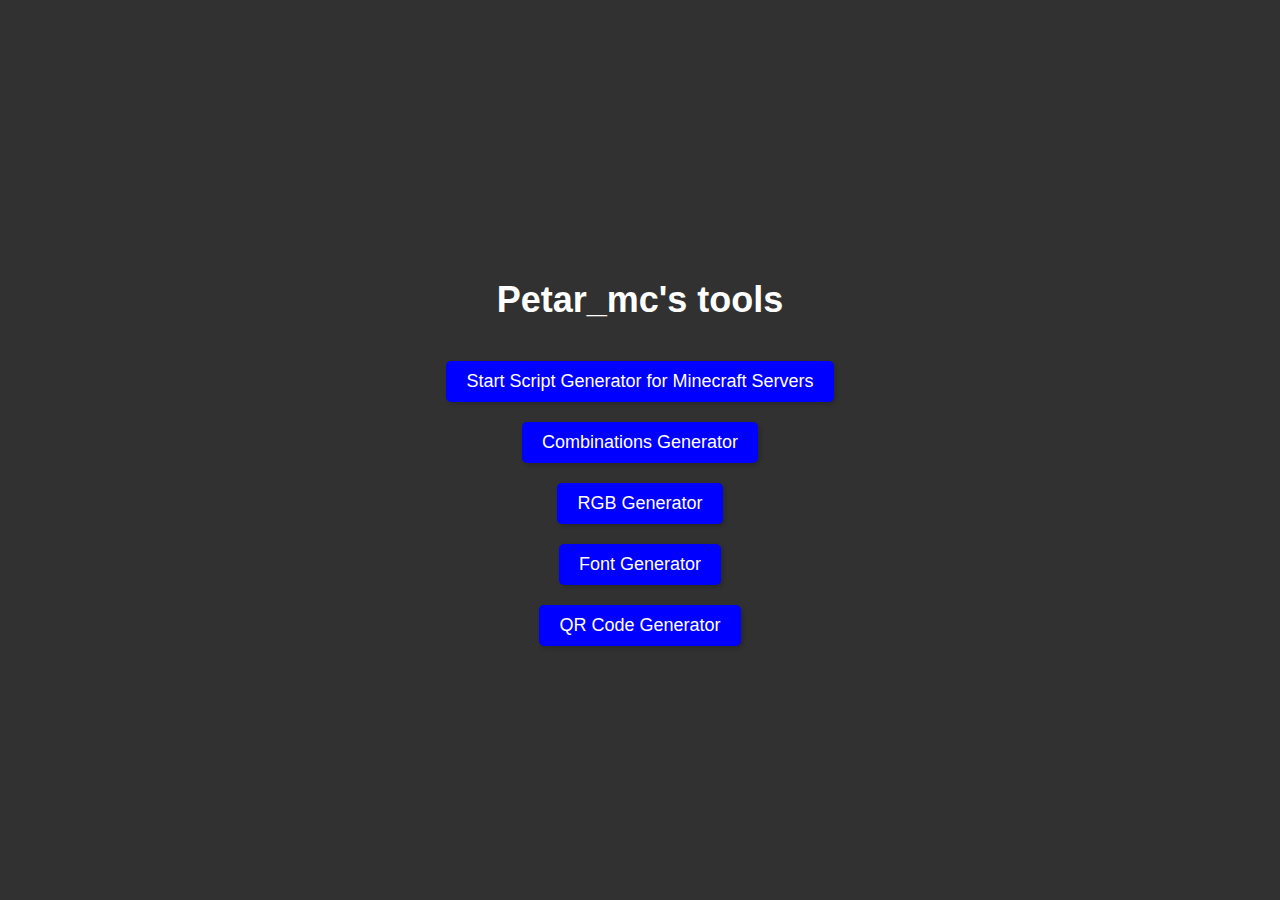
==== index.html @ 8eaa4ec0 "Add files via upload" ====
<!DOCTYPE html>
<html lang="en">
<head>
    <meta charset="utf-8">
    <meta name="viewport" content="width=device-width, initial-scale=1">
    <title>Petar_mc's tools</title>
    <meta name="author" content="Petar_mc">
    <meta name="copyright" content="Petar_mc">
    <meta name="robots" content="index, follow">
    <style>
        body {
            background-color: #313131;
            color: white;
            width: 100%;
            height: 100%;
            margin: 0;
            padding: 0;
            font-family: Arial, sans-serif;
        }
        .navbar {
            background-color: #313131;
            box-shadow: 0 4px 8px rgba(0, 0, 0, 0.2);
            padding: 10px 20px;
            display: flex;
            align-items: center;
            position: fixed;
            width: 100%;
            top: 0;
            left: 0;
        }
        .navbar .logo-container {
            display: flex;
            align-items: center;
            margin-right: 20px;
        }
        .navbar .logo {
            height: 40px; /* Adjust as necessary */
        }
        .navbar .nav-links {
            display: flex;
            align-items: center;
        }
        .navbar .nav-links a {
            color: white;
            text-decoration: none;
            margin-left: 20px;
            font-size: 18px;
        }
        .navbar .nav-links a:hover {
            text-decoration: underline;
        }
        .content {
            height: 400px;
            width: 700px;
            position: absolute;
            top: 50%;
            left: 50%;
            transform: translate(-50%, -50%);
            display: flex;
            flex-direction: column;
            justify-content: center;
            align-items: center;
            font-size: 30px;
            text-align: center;
        }
        .content button {
            background-color: blue;
            color: white;
            border: none;
            border-radius: 5px;
            padding: 10px 20px;
            margin-top: 10px;
            box-shadow: 2px 2px 4px rgba(0, 0, 0, 0.2);
            font-size: 18px;
            cursor: pointer;
            transition: background-color 0.3s, transform 0.3s;
        }
        .content button:hover {
            background-color: navy;
            transform: translateY(-2px);
        }
        .content h1 {
            margin-bottom: 20px;
            font-size: 36px;
        }
        .content a {
            display: inline-block;
            margin-top: 10px;
        }
    </style>
</head>
<body>
    <div class="content">
        <h1>Petar_mc's tools</h1>
        <a href="/script-generator/"><button>Start Script Generator for Minecraft Servers</button></a>
        <a href="/combination-generator"><button>Combinations Generator</button></a>
        <a href="/rgb-generator"><button>RGB Generator</button></a>
        <a href="/font-generator"><button>Font Generator</button></a>
        <a href="/qrcode-generator"><button>QR Code Generator</button></a>
    </div>
</body>
</html>
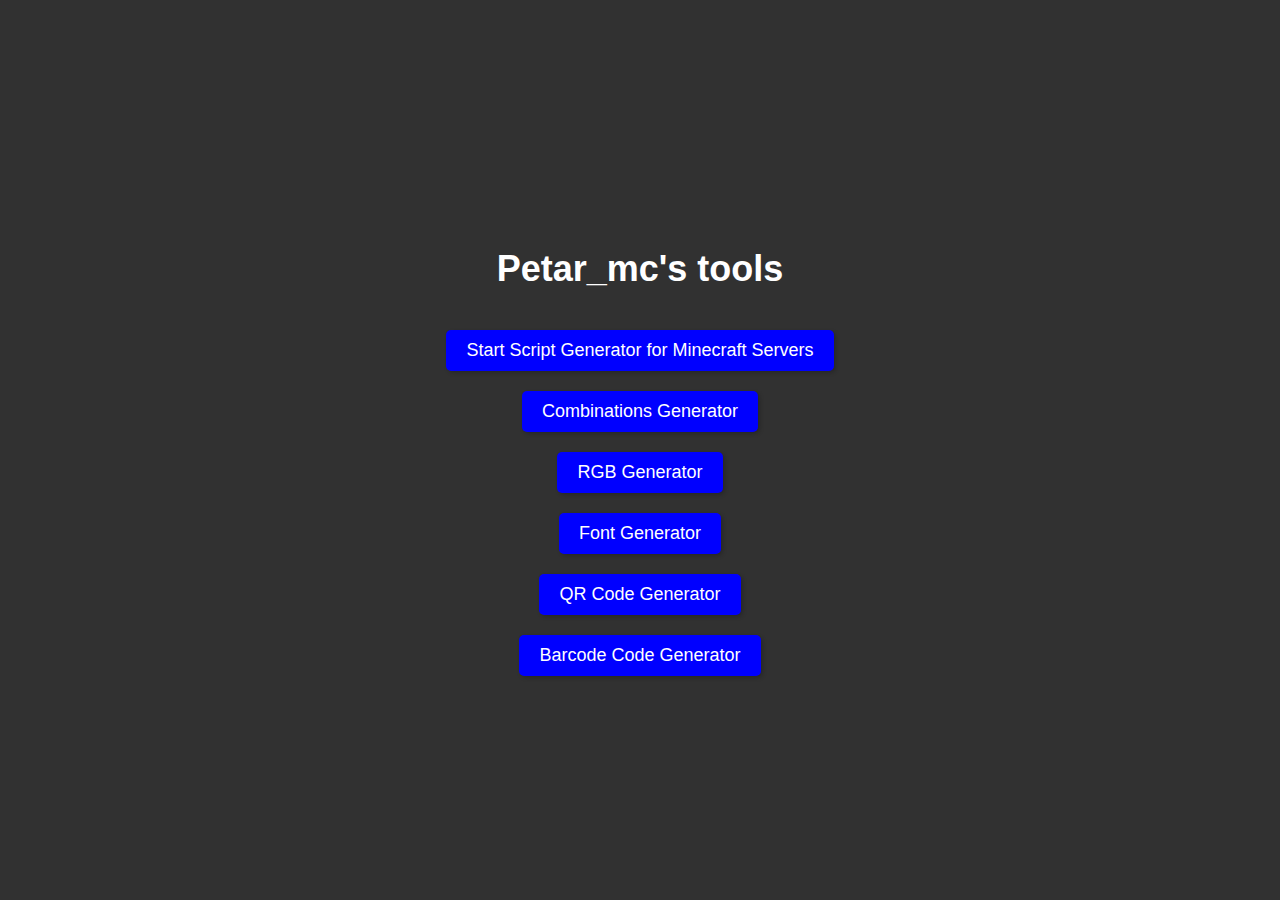
==== commit b553d664: "sync with dev server" ====
--- a/index.html
+++ b/index.html
@@ -97,6 +97,7 @@
         <a href="/rgb-generator"><button>RGB Generator</button></a>
         <a href="/font-generator"><button>Font Generator</button></a>
         <a href="/qrcode-generator"><button>QR Code Generator</button></a>
+        <a href="/barcode-generator"><button>Barcode Code Generator</button></a>
     </div>
 </body>
 </html>
